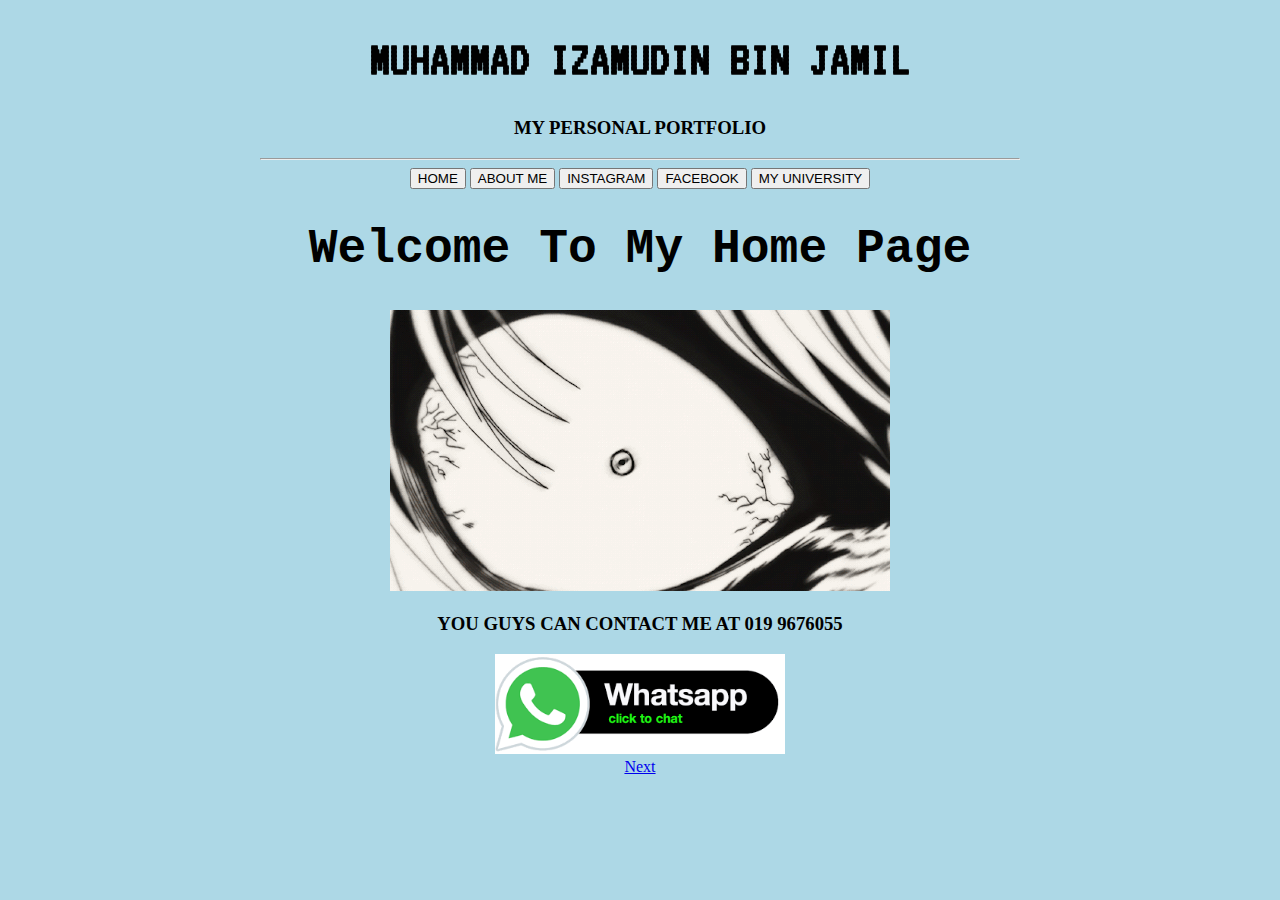
==== index.html @ 56730351 "Update index.html" ====
<!DOCTYPE html> 
<html>
	<head>
		<title>Personal Portfolio</title>
		<link rel="stylesheet "href="style.css">
    	<link rel="stylesheet" href="text.css">
    	<link rel="preconnect" href="https://fonts.gstatic.com">
		<link href="https://fonts.googleapis.com/css2?family=Bebas+Neue&family=VT323&display=swap" rel="stylesheet">	
	</head>

<body>
	<head>
		<center> <h1> MUHAMMAD IZAMUDIN BIN JAMIL </h1> </center>
    	<center> <h3>  MY PERSONAL PORTFOLIO </h3> </center>
    	<link rel="stylesheet "href="style.css">
    	<link rel="stylesheet" href="st.css">
	</head>
	<hr width="60%">

</body>

<body>
	<head>
		<center>
			<button onclick="document.location = 'index.html' ">HOME</button>
			<button onclick="document.location = 'biodata.html' ">ABOUT ME</button>
			<button onclick="document.location = 'https://www.instagram.com/_izamudin/' ">INSTAGRAM</button>
			<button onclick="document.location = 'https://www.facebook.com/muhammadizamudin.jamil.3' ">FACEBOOK</button>
			<button onclick="document.location = 'https://www.uitm.edu.my' " target="_blank">MY UNIVERSITY</button>
		</center>
	</head>
</body>

<body>
	<center> 
		<h1> <font size="+18" color="#000000" face="COURIER NEW"> Welcome To My Home Page </font> </h1> 
	</center>

<center><img src="gif1.gif"></center>
<center><h3><font>YOU GUYS CAN CONTACT ME AT 019 9676055</font></h3></center>
<center><a href="https://web.whatsapp.com/"><img src="button2.png" height="100px"></center>

<center>
	<a href="biodata.html">Next</a>
</center>
</body>
</html>
---- style.css ----
body
	{
		background-color: lightblue;
	}
p	
	{
		background-color: seashell;
		font-family: monospace;
		font-size: 15px; 

	}
h1	
	{
		background-color: lightblue;
		font-family: VT323, monospace;
		font-size: 50px;
	}
---- style.css ----
body
	{
		background-color: lightblue;
	}
p	
	{
		background-color: seashell;
		font-family: monospace;
		font-size: 15px; 

	}
h1	
	{
		background-color: lightblue;
		font-family: VT323, monospace;
		font-size: 50px;
	}
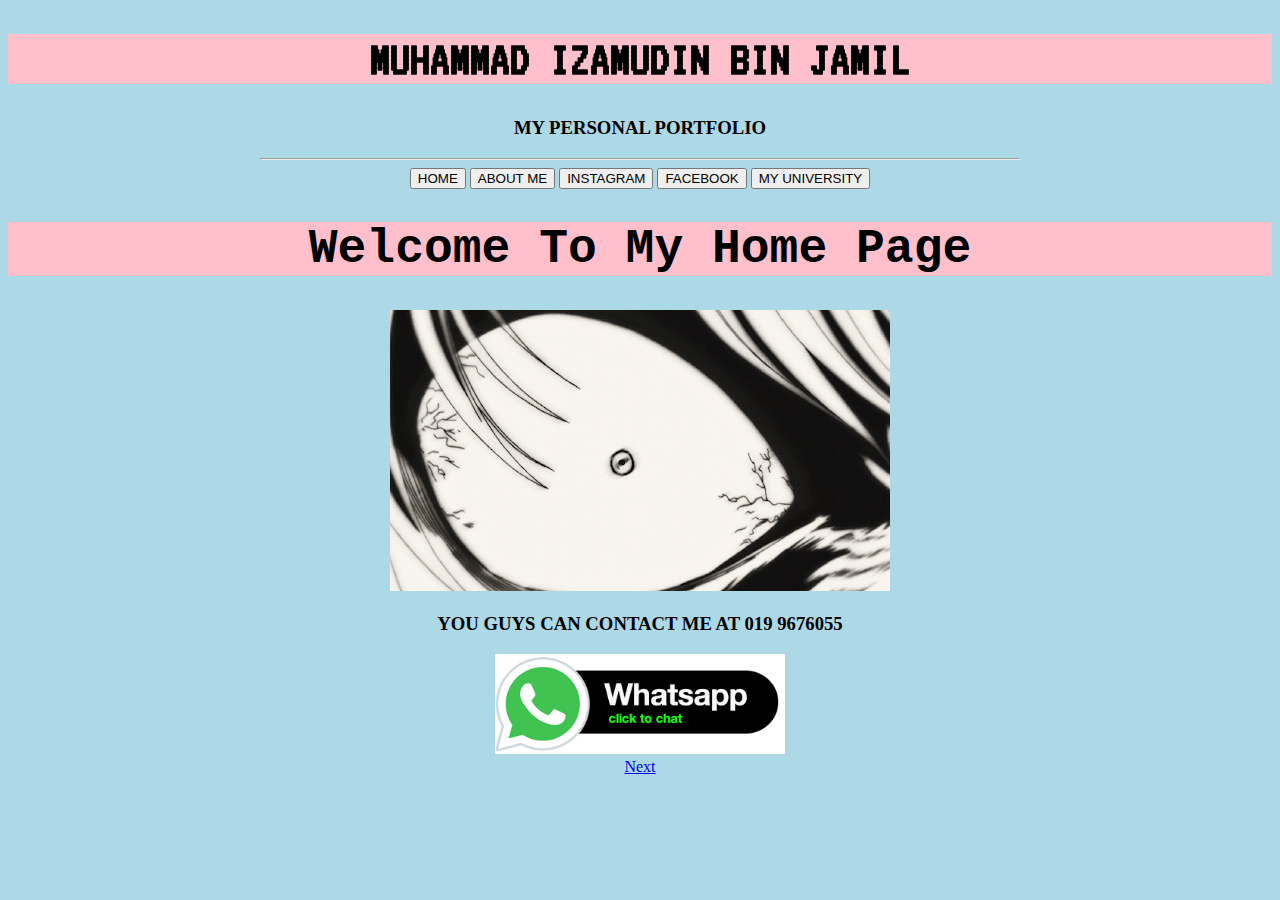
==== commit 788269d3: "Update index.html" ====
--- a/index.html
+++ b/index.html
@@ -1,7 +1,7 @@
 <!DOCTYPE html> 
 <html>
 	<head>
-		<title>Personal Portfolio</title>
+		<title style="color:#483C32">Personal Portfolio</title>
 		<link rel="stylesheet "href="style.css">
     	<link rel="stylesheet" href="text.css">
     	<link rel="preconnect" href="https://fonts.gstatic.com">
--- a/style.css
+++ b/style.css
@@ -11,7 +11,11 @@
 	}
 h1	
 	{
-		background-color: lightblue;
+		background-color: pink;
 		font-family: VT323, monospace;
 		font-size: 50px;
 	}
+h3	
+	{
+		background-color: 
+	}--- a/style.css
+++ b/style.css
@@ -11,7 +11,11 @@
 	}
 h1	
 	{
-		background-color: lightblue;
+		background-color: pink;
 		font-family: VT323, monospace;
 		font-size: 50px;
 	}
+h3	
+	{
+		background-color: 
+	}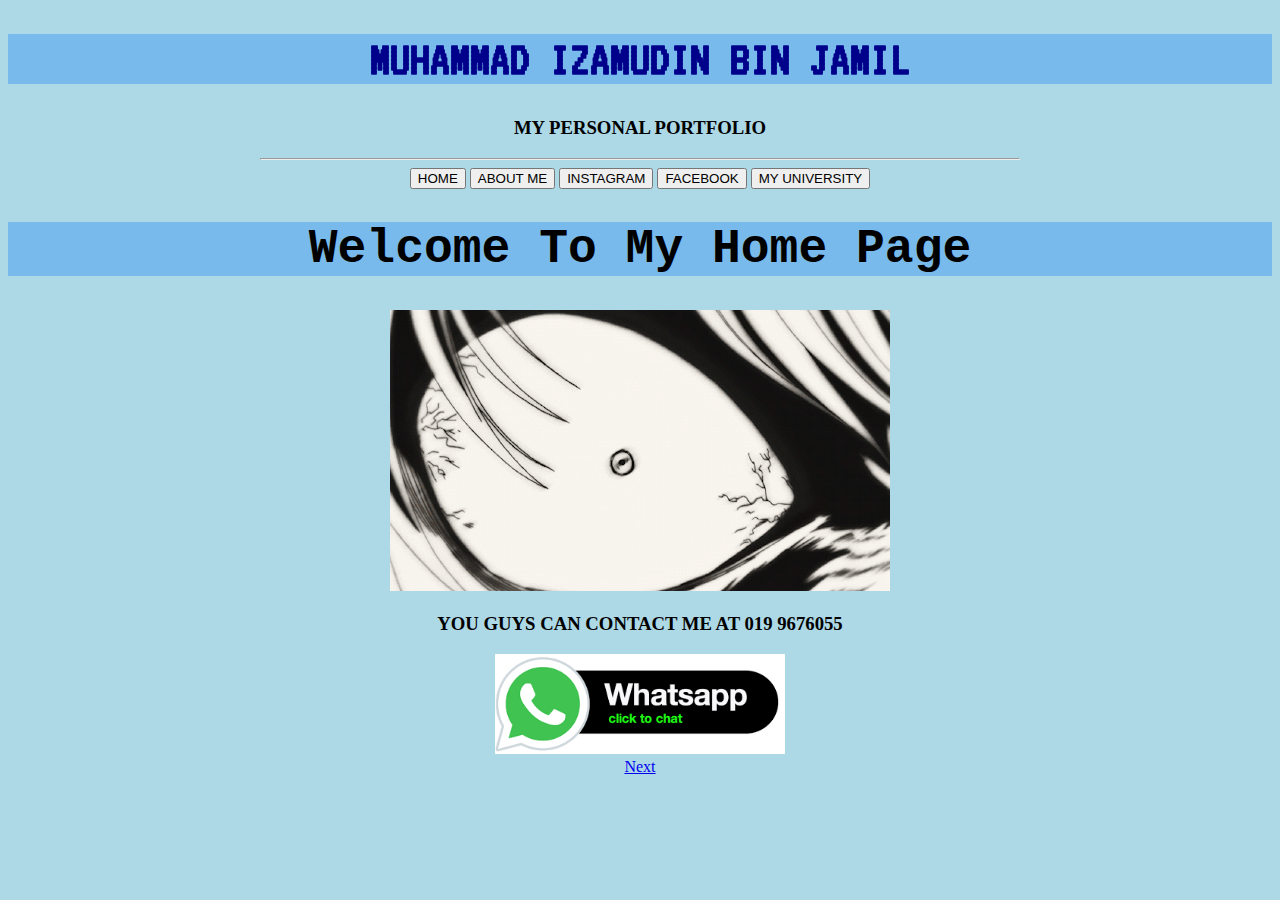
==== commit 438fd63c: "Update index.html" ====
--- a/index.html
+++ b/index.html
@@ -1,7 +1,7 @@
 <!DOCTYPE html> 
 <html>
 	<head>
-		<title style="color:#483C32">Personal Portfolio</title>
+		<title >Personal Portfolio</title>
 		<link rel="stylesheet "href="style.css">
     	<link rel="stylesheet" href="text.css">
     	<link rel="preconnect" href="https://fonts.gstatic.com">
@@ -10,7 +10,7 @@
 
 <body>
 	<head>
-		<center> <h1> MUHAMMAD IZAMUDIN BIN JAMIL </h1> </center>
+		<center> <h1 style="color:darkblue"> MUHAMMAD IZAMUDIN BIN JAMIL </h1> </center>
     	<center> <h3>  MY PERSONAL PORTFOLIO </h3> </center>
     	<link rel="stylesheet "href="style.css">
     	<link rel="stylesheet" href="st.css">
--- a/style.css
+++ b/style.css
@@ -4,14 +4,14 @@
 	}
 p	
 	{
-		background-color: seashell;
+		background-color: #43BFC7;
 		font-family: monospace;
 		font-size: 15px; 
 
 	}
 h1	
 	{
-		background-color: pink;
+		background-color: #79BAEC;
 		font-family: VT323, monospace;
 		font-size: 50px;
 	}
--- a/style.css
+++ b/style.css
@@ -4,14 +4,14 @@
 	}
 p	
 	{
-		background-color: seashell;
+		background-color: #43BFC7;
 		font-family: monospace;
 		font-size: 15px; 
 
 	}
 h1	
 	{
-		background-color: pink;
+		background-color: #79BAEC;
 		font-family: VT323, monospace;
 		font-size: 50px;
 	}
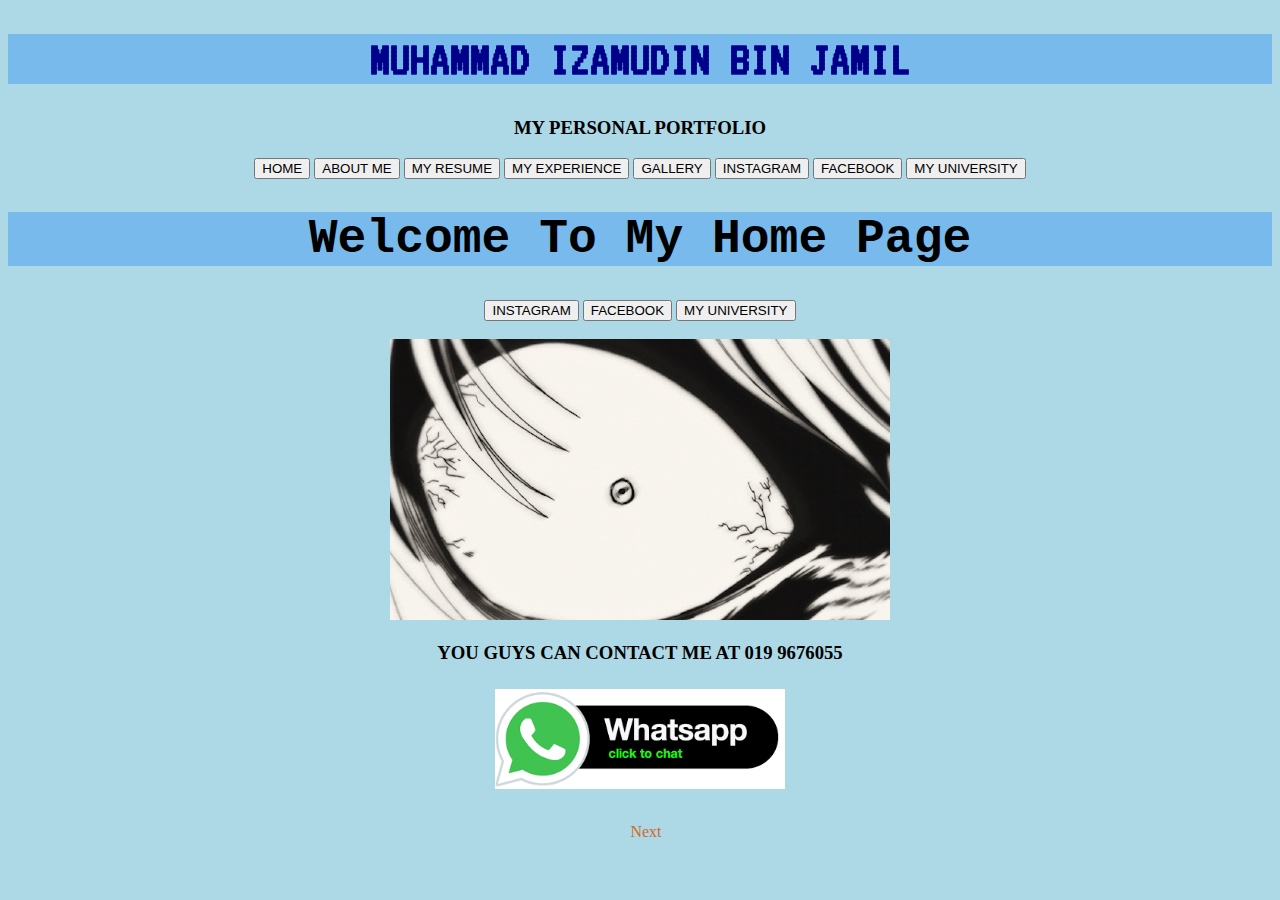
==== commit 11c4cd45: "Update index.html" ====
--- a/index.html
+++ b/index.html
@@ -15,7 +15,7 @@
     	<link rel="stylesheet "href="style.css">
     	<link rel="stylesheet" href="st.css">
 	</head>
-	<hr width="60%">
+	
 
 </body>
 
@@ -24,6 +24,9 @@
 		<center>
 			<button onclick="document.location = 'index.html' ">HOME</button>
 			<button onclick="document.location = 'biodata.html' ">ABOUT ME</button>
+			<button onclick="document.location = 'portfolio.html' ">MY RESUME</button>
+			<button onclick="document.location = 'experience.html' ">MY EXPERIENCE</button>
+			<button onclick="document.location = 'galery.html' ">GALLERY</button>
 			<button onclick="document.location = 'https://www.instagram.com/_izamudin/' ">INSTAGRAM</button>
 			<button onclick="document.location = 'https://www.facebook.com/muhammadizamudin.jamil.3' ">FACEBOOK</button>
 			<button onclick="document.location = 'https://www.uitm.edu.my' " target="_blank">MY UNIVERSITY</button>
@@ -36,6 +39,14 @@
 		<h1> <font size="+18" color="#000000" face="COURIER NEW"> Welcome To My Home Page </font> </h1> 
 	</center>
 
+	<body>
+		<center>
+		<button onclick="document.location = 'https://www.instagram.com/_izamudin/' ">INSTAGRAM</button>
+		<button onclick="document.location = 'https://www.facebook.com/muhammadizamudin.jamil.3' ">FACEBOOK</button>
+		<button onclick="document.location = 'https://www.uitm.edu.my' ">MY UNIVERSITY</button>
+		</center>
+	</body>
+<br>
 <center><img src="gif1.gif"></center>
 <center><h3><font>YOU GUYS CAN CONTACT ME AT 019 9676055</font></h3></center>
 <center><a href="https://web.whatsapp.com/"><img src="button2.png" height="100px"></center>
@@ -43,5 +54,6 @@
 <center>
 	<a href="biodata.html">Next</a>
 </center>
+
 </body>
 </html>--- a/style.css
+++ b/style.css
@@ -15,7 +15,18 @@
 		font-family: VT323, monospace;
 		font-size: 50px;
 	}
-h3	
+
+a:link, a:visited
 	{
-		background-color: 
+		background-color: none;
+		color: chocolate;
+		text-allign: center;
+		text-decoration: none;
+		display: inline-block;
+		padding: 6px;
+	}
+a:hover, a:active
+	{
+		background-color: aqua;
+		color: white;
 	}--- a/style.css
+++ b/style.css
@@ -15,7 +15,18 @@
 		font-family: VT323, monospace;
 		font-size: 50px;
 	}
-h3	
+
+a:link, a:visited
 	{
-		background-color: 
+		background-color: none;
+		color: chocolate;
+		text-allign: center;
+		text-decoration: none;
+		display: inline-block;
+		padding: 6px;
+	}
+a:hover, a:active
+	{
+		background-color: aqua;
+		color: white;
 	}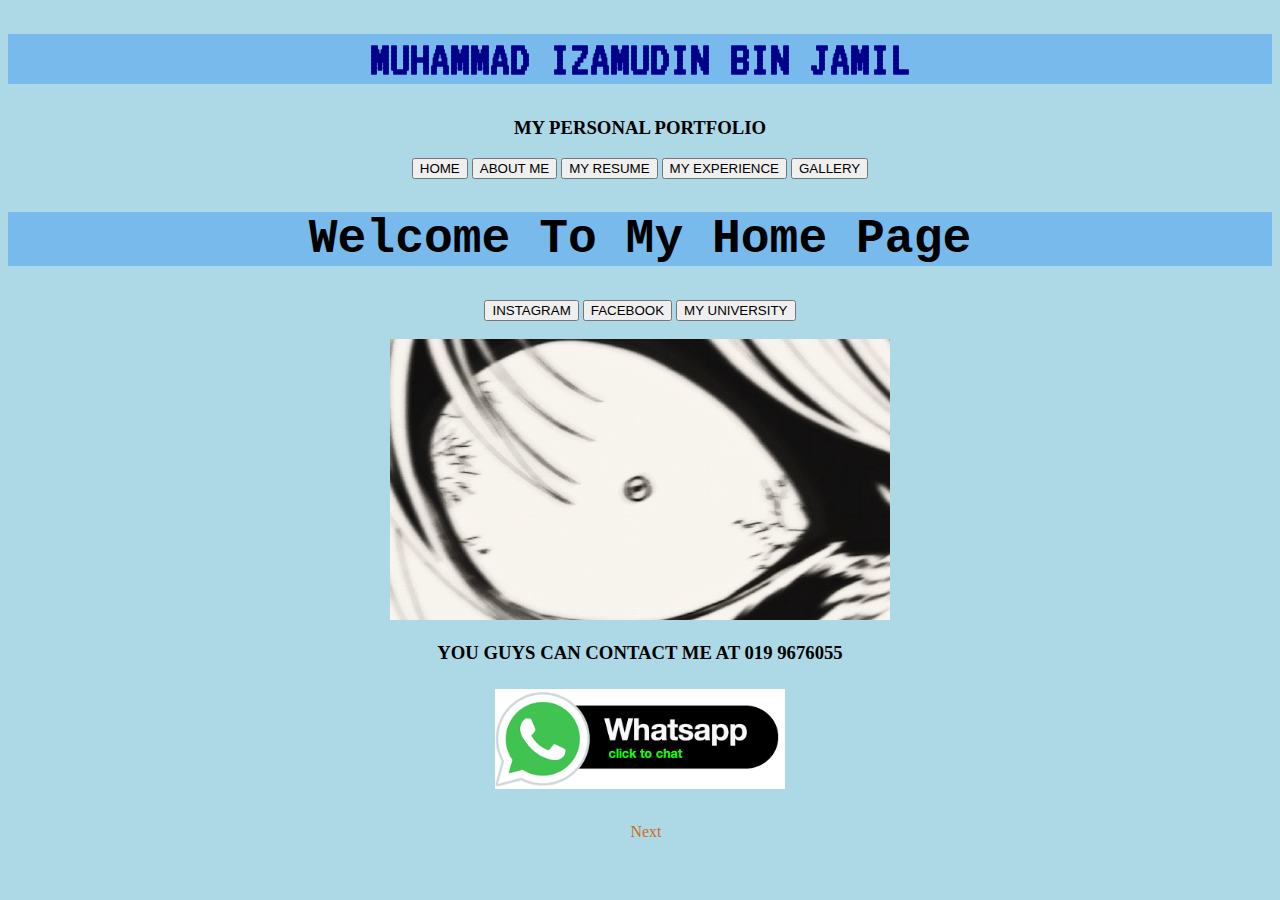
==== commit 69384b5d: "Update index.html" ====
--- a/index.html
+++ b/index.html
@@ -27,9 +27,6 @@
 			<button onclick="document.location = 'portfolio.html' ">MY RESUME</button>
 			<button onclick="document.location = 'experience.html' ">MY EXPERIENCE</button>
 			<button onclick="document.location = 'galery.html' ">GALLERY</button>
-			<button onclick="document.location = 'https://www.instagram.com/_izamudin/' ">INSTAGRAM</button>
-			<button onclick="document.location = 'https://www.facebook.com/muhammadizamudin.jamil.3' ">FACEBOOK</button>
-			<button onclick="document.location = 'https://www.uitm.edu.my' " target="_blank">MY UNIVERSITY</button>
 		</center>
 	</head>
 </body>
--- a/style.css
+++ b/style.css
@@ -6,7 +6,7 @@
 	{
 		background-color: #43BFC7;
 		font-family: monospace;
-		font-size: 15px; 
+		font-size: 20px; 
 
 	}
 h1	
--- a/style.css
+++ b/style.css
@@ -6,7 +6,7 @@
 	{
 		background-color: #43BFC7;
 		font-family: monospace;
-		font-size: 15px; 
+		font-size: 20px; 
 
 	}
 h1	
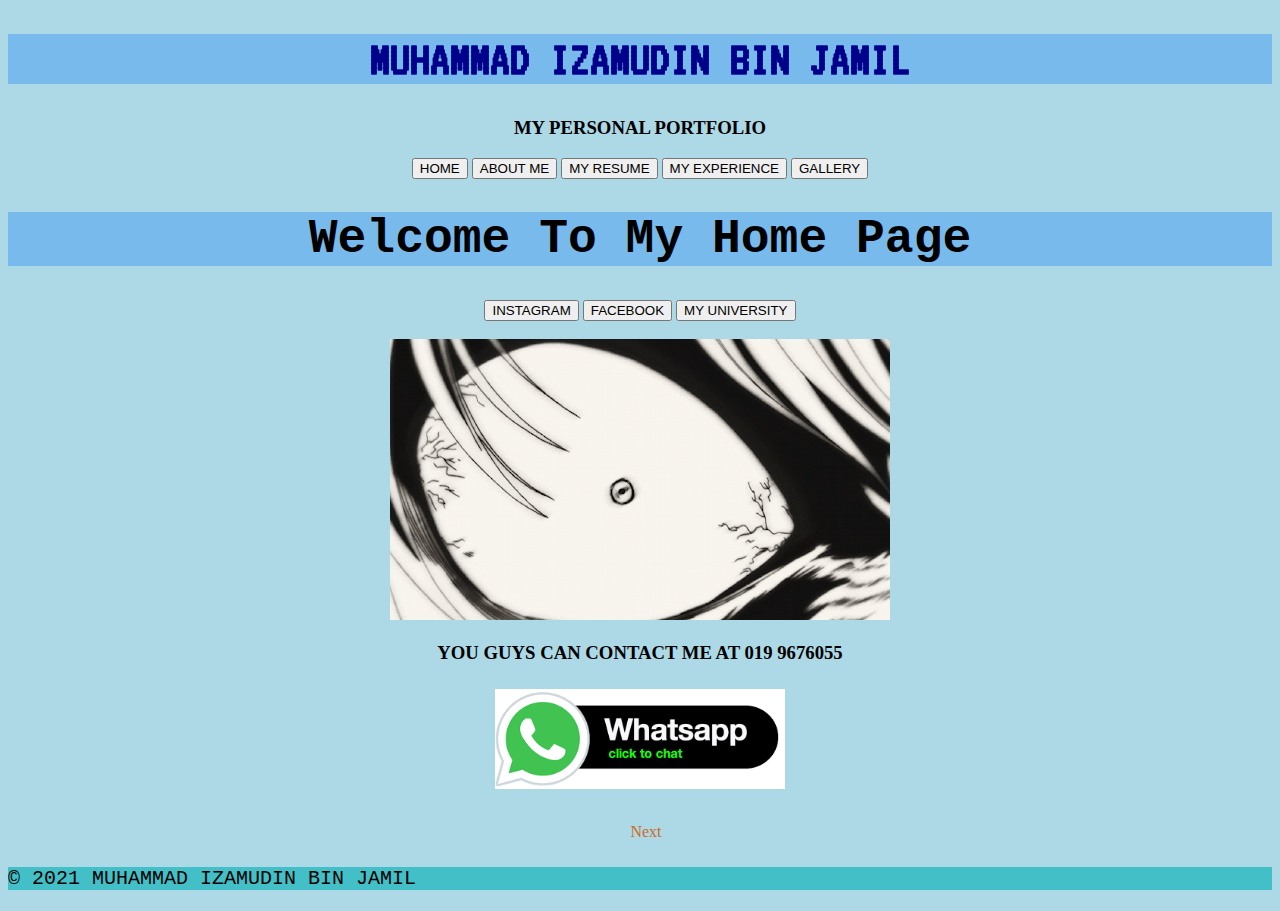
==== commit 8052d559: "Update index.html" ====
--- a/index.html
+++ b/index.html
@@ -52,5 +52,6 @@
 	<a href="biodata.html">Next</a>
 </center>
 
+<p>&copy; 2021 MUHAMMAD IZAMUDIN BIN JAMIL<p>
 </body>
 </html>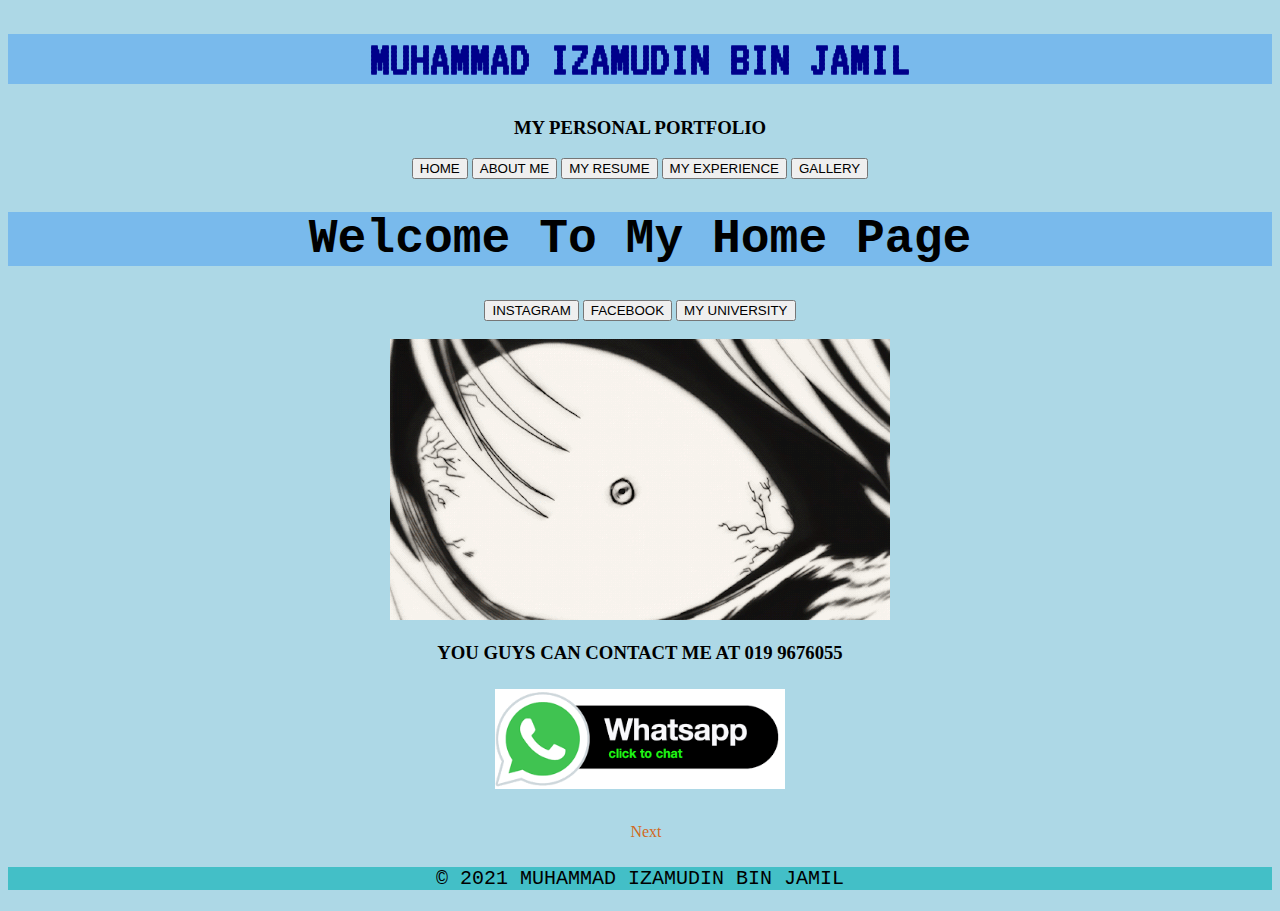
==== commit 790aadec: "Update index.html" ====
--- a/index.html
+++ b/index.html
@@ -52,6 +52,6 @@
 	<a href="biodata.html">Next</a>
 </center>
 
-<p>&copy; 2021 MUHAMMAD IZAMUDIN BIN JAMIL<p>
+<center><p>&copy; 2021 MUHAMMAD IZAMUDIN BIN JAMIL</p></center>
 </body>
 </html>